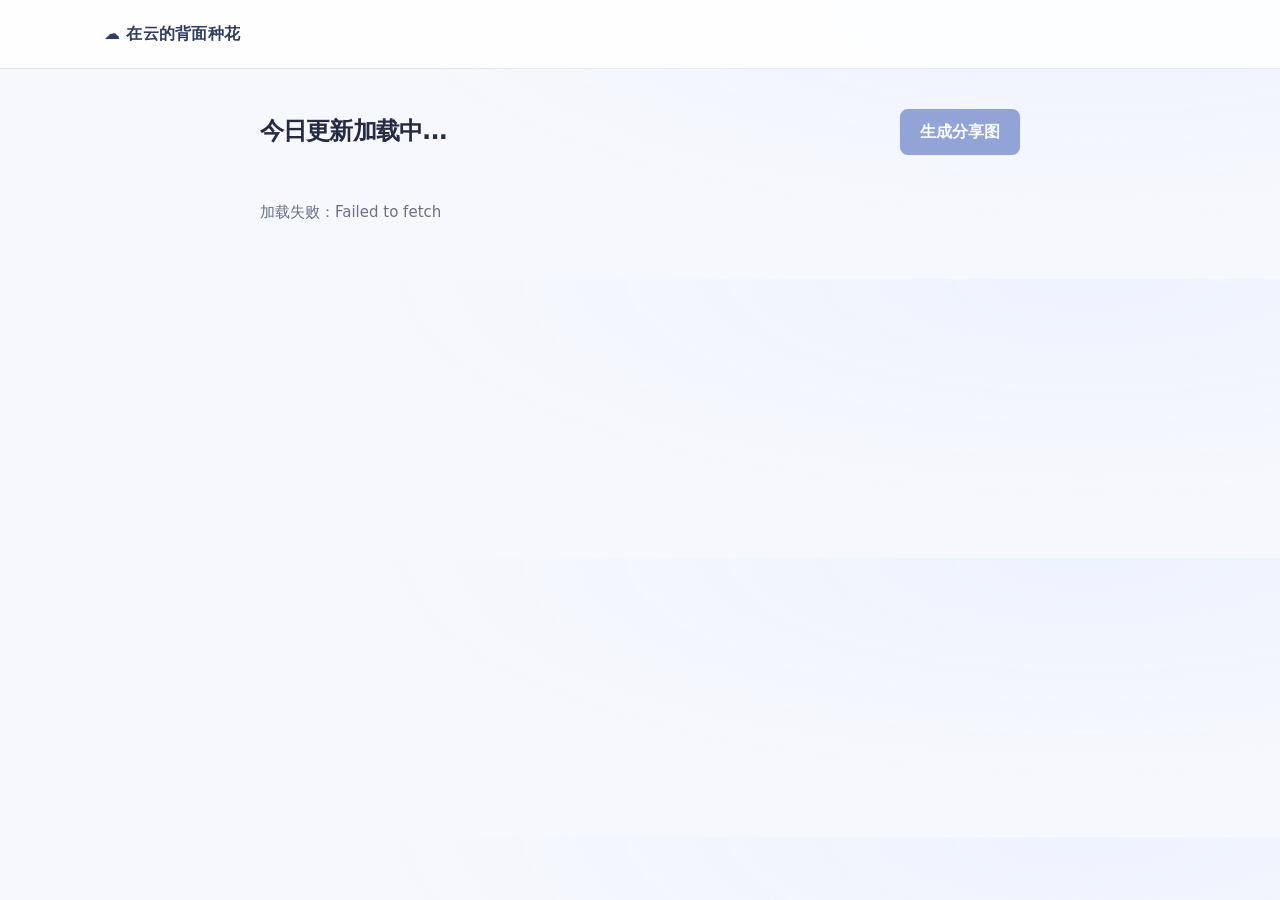
==== site/daily.html @ 18ab2f82 "Add daily share page" ====
<!doctype html>
<html lang="zh-CN">
<head>
  <meta charset="utf-8">
  <meta name="viewport" content="width=device-width,initial-scale=1">
  <title>今日更新分享 - 在云的背面种花</title>
  <link rel="icon" type="image/svg+xml" href="favicon.svg">
  <link rel="stylesheet" href="style.css?v=20261123layout">
  <style>
    .daily-container { max-width: 800px; margin: 40px auto; padding: 0 20px; }
    .daily-header { display: flex; justify-content: space-between; align-items: center; margin-bottom: 30px; }
    .daily-header h1 { font-size: 24px; margin: 0; }
    .generate-btn { background: var(--accent); color: #fff; border: none; padding: 10px 20px; border-radius: 8px; font-size: 16px; cursor: pointer; font-weight: 600; }
    .generate-btn:hover { filter: brightness(1.1); }
    .generate-btn:disabled { opacity: 0.6; cursor: not-allowed; }
    
    .daily-list { display: flex; flex-direction: column; gap: 20px; }
    .daily-item { background: var(--surface); border: 1px solid var(--line); border-radius: 12px; padding: 20px; }
    .daily-item-header { display: flex; justify-content: space-between; align-items: baseline; margin-bottom: 15px; }
    .daily-item-title { font-size: 20px; font-weight: 700; margin: 0; color: var(--text); }
    .daily-item-rating { font-size: 16px; color: #bd964a; font-weight: 600; }
    .daily-reviews { display: flex; flex-direction: column; gap: 12px; }
    .daily-review { background: var(--soft); padding: 12px 16px; border-radius: 8px; font-size: 15px; color: var(--text); line-height: 1.5; }
    .daily-review-meta { font-size: 13px; color: var(--muted); margin-bottom: 4px; display: flex; justify-content: space-between; }
    .empty-msg { color: var(--muted); font-size: 15px; }
  </style>
</head>
<body>
  <header>
    <div class="wrap nav">
      <a class="brand" href="./">☁️ <span>在云的背面种花</span></a>
    </div>
  </header>
  <main class="daily-container">
    <div class="daily-header">
      <h1 id="page-title">今日更新加载中...</h1>
      <button id="btn-generate" class="generate-btn" disabled>生成分享图</button>
    </div>
    <div id="content" class="daily-list">
      <p class="empty-msg">正在拉取最新数据，请稍候...</p>
    </div>
  </main>
  
  <script src="share-image.js"></script>
  <script>
    
    const content = document.getElementById('content');
    const titleEl = document.getElementById('page-title');
    const btnGenerate = document.getElementById('btn-generate');
    
    let dailyDramas = [];
    let reportDate = '';

    function normalize(value) {
      return (value || '').normalize('NFKC').toLowerCase().replace(/[\s\p{P}\p{S}]/gu, '');
    }
    
    function renderStars(rating) {
      const num = Number(rating) || 0;
      if (!num) return '暂无评分';
      const whole = Math.floor(num);
      const half = num % 1 !== 0;
      const empty = 5 - Math.ceil(num);
      return '★'.repeat(whole) + (half ? '☆' : '') + '☆'.repeat(empty) + ' ' + num.toFixed(1);
    }

    async function init() {
      try {
        const [dataRes, reviewsRes, optionsRes] = await Promise.all([
          fetch('data.json').then(r => r.json()),
          fetch('https://api.cloudofflower.ccwu.cc/reviews').then(r => r.json()),
          fetch('https://api.cloudofflower.ccwu.cc/options').then(r => r.json())
        ]);
        
        const items = dataRes.items || [];
        if (!items.length) throw new Error('没有剧集数据');
        
        // Find latest date
        let maxDate = '';
        for (const item of items) {
          if (item.date && item.date > maxDate) maxDate = item.date;
        }
        reportDate = maxDate;
        titleEl.textContent = `今日更新 (${reportDate})`;
        
        const todaysItems = items.filter(x => x.date === reportDate);
        
        // Map reviews
        const options = optionsRes.options || [];
        const reviews = reviewsRes.reviews || [];
        
        const nameIndex = new Map();
        for (const opt of options) {
          const normOpt = normalize(opt);
          if (!nameIndex.has(normOpt)) nameIndex.set(normOpt, []);
          nameIndex.get(normOpt).push(opt);
        }
        
        const reviewGroups = new Map();
        for (const r of reviews) {
          if (!r.drama) continue;
          if (!reviewGroups.has(r.drama)) reviewGroups.set(r.drama, []);
          reviewGroups.get(r.drama).push(r);
        }
        
        dailyDramas = todaysItems.map(item => {
          const normTitle = normalize(item.title);
          const matches = nameIndex.get(normTitle) || [];
          let itemReviews = [];
          if (matches.length === 1) {
            itemReviews = reviewGroups.get(matches[0]) || [];
          }
          
          const validRatings = itemReviews.filter(r => typeof r.rating === 'number' && r.rating > 0).map(r => r.rating);
          const avg = validRatings.length ? validRatings.reduce((a, b) => a + b, 0) / validRatings.length : 0;
          
          // Get top 3 reviews (with text), sort by rating desc, then time desc
          const textReviews = itemReviews.filter(r => r.content && r.content.trim()).sort((a, b) => {
            if ((b.rating || 0) !== (a.rating || 0)) return (b.rating || 0) - (a.rating || 0);
            return new Date(b.time || 0) - new Date(a.time || 0);
          }).slice(0, 3);
          
          return {
            title: item.title,
            avgRating: avg,
            ratingCount: validRatings.length,
            reviews: textReviews
          };
        });
        
        // Sort by avgRating desc
        dailyDramas.sort((a, b) => b.avgRating - a.avgRating || b.ratingCount - a.ratingCount || a.title.localeCompare(b.title));
        
        renderDOM();
        btnGenerate.disabled = false;
        
      } catch (err) {
        content.innerHTML = `<p class="empty-msg">加载失败：${err.message}</p>`;
      }
    }
    
    function renderDOM() {
      content.innerHTML = '';
      if (!dailyDramas.length) {
        content.innerHTML = '<p class="empty-msg">今日没有更新剧集。</p>';
        return;
      }
      
      for (const d of dailyDramas) {
        const wrap = document.createElement('div');
        wrap.className = 'daily-item';
        
        const header = document.createElement('div');
        header.className = 'daily-item-header';
        header.innerHTML = `<h2 class="daily-item-title">${d.title}</h2>
                            <div class="daily-item-rating">${renderStars(d.avgRating)}${d.ratingCount ? ` (${d.ratingCount}评)` : ''}</div>`;
        wrap.appendChild(header);
        
        const revList = document.createElement('div');
        revList.className = 'daily-reviews';
        if (d.reviews.length) {
          for (const r of d.reviews) {
            const rev = document.createElement('div');
            rev.className = 'daily-review';
            rev.innerHTML = `<div class="daily-review-meta"><span>${r.author || '匿名观众'}</span><span style="color:#bd964a">${renderStars(r.rating)}</span></div>
                             <div>${r.content}</div>`;
            revList.appendChild(rev);
          }
        } else {
          revList.innerHTML = '<div class="empty-msg" style="font-size:14px;">暂无短评</div>';
        }
        wrap.appendChild(revList);
        
        content.appendChild(wrap);
      }
    }
    
    // Canvas drawing
    function wrapText(c, text, width) {
      let out = [], line = '';
      const input = String(text || '').replace(/\r\n?/g, '\n');
      for (const ch of Array.from(input)) {
        if (ch === '\n') { out.push(line); line = ''; continue; }
        let next = line + ch;
        if (line && c.measureText(next).width > width) {
          out.push(line); line = ch;
        } else line = next;
      }
      if (line) out.push(line);
      return out;
    }
    
    function drawRoundRect(c, x, y, w, h, r, fill, stroke) {
      c.beginPath();
      c.moveTo(x + r, y);
      c.lineTo(x + w - r, y);
      c.quadraticCurveTo(x + w, y, x + w, y + r);
      c.lineTo(x + w, y + h - r);
      c.quadraticCurveTo(x + w, y + h, x + w - r, y + h);
      c.lineTo(x + r, y + h);
      c.quadraticCurveTo(x, y + h, x, y + h - r);
      c.lineTo(x, y + r);
      c.quadraticCurveTo(x, y, x + r, y);
      c.closePath();
      if (fill) { c.fillStyle = fill; c.fill(); }
      if (stroke) { c.strokeStyle = stroke; c.lineWidth = 2; c.stroke(); }
    }
    
    async function generateImage() {
      const canvas = document.createElement('canvas');
      canvas.width = 1080;
      let c = canvas.getContext('2d');
      
      // Calculate heights
      let currentY = 175;
      const sections = [];
      
      for (const d of dailyDramas) {
        c.font = '700 36px system-ui, sans-serif';
        const titleLines = wrapText(c, d.title, 560);
        let h = 40 + titleLines.length * 45;
        
        const revBlocks = [];
        if (d.reviews.length) {
          for (const r of d.reviews) {
            c.font = '28px system-ui, sans-serif';
            const contentLines = wrapText(c, r.content, 840);
            const revH = 50 + contentLines.length * 40 + 20;
            revBlocks.push({ r, lines: contentLines, h: revH });
            h += revH;
          }
        } else {
          h += 60; // empty message
        }
        
        h += 20; // bottom padding
        sections.push({ d, titleLines, revBlocks, y: currentY, h });
        currentY += h + 30;
      }
      
      const totalH = currentY + 100;
      canvas.height = totalH;
      c = canvas.getContext('2d');
      
      // Background gradient
      let grad = c.createLinearGradient(0, 0, 1080, totalH);
      grad.addColorStop(0, '#edf4ff');
      grad.addColorStop(1, '#f5efff');
      c.fillStyle = grad;
      c.fillRect(0, 0, 1080, totalH);
      
      // Main border
      drawRoundRect(c, 40, 40, 1000, totalH - 80, 32, '#ffffff', '#dbe4f7');
      drawRoundRect(c, 50, 50, 980, totalH - 100, 24, null, '#edf0fa');
      
      // Header band
      let hg = c.createLinearGradient(50, 50, 1030, 50);
      hg.addColorStop(0, '#8aa4e8'); hg.addColorStop(1, '#b79cf0');
      c.save(); drawRoundRect(c, 50, 50, 980, 90, 24, hg, null); c.restore();
      c.fillStyle = '#ffffff'; c.fillRect(50, 100, 980, 40); c.fillStyle = hg; c.fillRect(50,100,980,40);
      // Header
      c.fillStyle = '#ffffff';
      c.font = '700 24px system-ui, sans-serif';
      c.textAlign = 'left';
      c.fillText('☁ 在云的背面种花 · 当日更新分享', 90, 100);
      c.fillStyle = '#ffffff';
      c.textAlign = 'right';
      c.fillText(reportDate, 990, 100);
      
      // Draw sections
      for (const sec of sections) {
        // Draw card bg
        drawRoundRect(c, 90, sec.y, 900, sec.h, 20, '#f8faff', '#e3eafa');
        
        const idx = sections.indexOf(sec);
        c.fillStyle = ['#e0b24a','#a9b4c8','#c98b5a'][idx] || '#c9d3ee';
        c.beginPath(); c.arc(130, sec.y + 52, 18, 0, Math.PI*2); c.fill();
        c.fillStyle = '#fff'; c.font = '700 20px system-ui, sans-serif'; c.textAlign = 'center';
        c.fillText(String(idx+1), 130, sec.y + 59);
        c.textAlign = 'left';
        c.fillStyle = '#2d3856';
        c.font = '700 36px system-ui, sans-serif';
        sec.titleLines.forEach((line, i) => {
          c.fillText(line, 165, sec.y + 62 + i * 45);
        });
        
        c.textAlign = 'right';
        c.fillStyle = '#bd964a';
        c.font = '700 26px system-ui, sans-serif';
        const ratingText = `${renderStars(sec.d.avgRating)}${sec.d.ratingCount ? ` (${sec.d.ratingCount})` : ''}`;
        c.fillText(ratingText, 960, sec.y + 60);
        
        let ry = sec.y + 40 + sec.titleLines.length * 45 + 10;
        
        if (sec.revBlocks.length) {
          for (const rb of sec.revBlocks) {
             drawRoundRect(c, 110, ry, 860, rb.h - 10, 12, '#ffffff', null);
             
             c.textAlign = 'left';
             c.fillStyle = '#8798bf';
             c.font = '22px system-ui, sans-serif';
             c.fillText(rb.r.author || '匿名观众', 130, ry + 35);
             
             c.textAlign = 'right';
             c.fillStyle = '#bd964a';
             c.fillText(renderStars(rb.r.rating), 950, ry + 35);
             
             c.textAlign = 'left';
             c.fillStyle = '#40506c';
             c.font = '26px system-ui, sans-serif';
             rb.lines.forEach((line, i) => {
               c.fillText(line, 130, ry + 80 + i * 40);
             });
             ry += rb.h;
          }
        } else {
           c.textAlign = 'left';
           c.fillStyle = '#8798bf';
           c.font = '24px system-ui, sans-serif';
           c.fillText('暂无短评', 120, ry + 35);
        }
      }
      
      // Footer
      c.fillStyle = '#e8ecf7';
      c.fillRect(90, totalH - 120, 900, 2);
      c.fillStyle = '#8292b6';
      c.font = '24px system-ui, sans-serif';
      c.textAlign = 'center';
      c.fillText('🌸 '+location.origin.replace(/^https?:\/\//,'')+location.pathname.replace(/daily\.html$/,'').replace(/\/$/,''), 540, totalH - 75);
      
      return new Promise((resolve, reject) => {
        canvas.toBlob(b => b ? resolve(b) : reject(new Error('图片生成失败')), 'image/png');
      });
    }
    
    btnGenerate.addEventListener('click', () => {
      if (window.CloudShare && window.CloudShare.present) {
        window.CloudShare.present(generateImage, `今日更新 (${reportDate})`, 'daily-update.png');
      } else {
        alert('分享组件未就绪');
      }
    });

    init();

  </script>
</body>
</html>
---- site/style.css ----
:root{color-scheme:light dark;--bg:#faf9f7;--surface:#fff;--text:#2c2c2b;--muted:#686761;--line:#e6e5e3;--accent:#215d8e;--soft:#e5f2fc}*{box-sizing:border-box}body{margin:0;font:16px/1.6 system-ui,-apple-system,'Segoe UI','Noto Sans SC',sans-serif;color:var(--text);background:var(--bg)}a{color:inherit}button,input{font:inherit}.wrap{max-width:1120px;margin:auto;padding-left:24px;padding-right:24px}header{border-bottom:1px solid var(--line);background:var(--surface)}.nav{min-height:72px;display:flex;align-items:center;justify-content:space-between;gap:16px}.brand{font-weight:700;text-decoration:none}.navlink{font-size:14px;text-decoration:none;color:var(--accent);padding:10px 0}.hero{padding-top:64px;padding-bottom:56px}.eyebrow{font-size:13px;font-weight:700;letter-spacing:.14em;color:var(--accent);margin:0 0 10px}h1{font-size:clamp(32px,5vw,52px);letter-spacing:-.035em;line-height:1.15;margin:0}h1 span{font-size:.65em;margin-left:12px}.intro{color:var(--muted);font-size:18px;margin:16px 0 28px}.search{max-width:720px;background:var(--surface);border:1px solid #c8d5dc;border-radius:10px;padding:6px 6px 6px 16px;display:flex;align-items:center;gap:10px}.search>span{font-size:28px;line-height:1;color:var(--muted)}input{min-width:0;flex:1;border:0;background:transparent;color:var(--text);outline:none}button{cursor:pointer}.search button,#more{border:0;border-radius:7px;background:var(--accent);color:white;font-weight:650;padding:10px 20px;min-height:44px}.hint{color:var(--muted);font-size:14px;margin:10px 0 0}.listings{padding-bottom:64px}.sectionhead{display:flex;align-items:end;justify-content:space-between;gap:16px;border-bottom:1px solid var(--line);padding-bottom:18px;margin-bottom:24px}.sectionhead h2{font-size:25px;margin:0;line-height:1.25}.sectionhead .eyebrow{margin-bottom:6px}.sectionhead>p{font-size:14px;color:var(--muted);margin:0}.grid{display:grid;grid-template-columns:repeat(3,minmax(0,1fr));gap:20px}.card{background:var(--surface);border:1px solid var(--line);border-radius:10px;overflow:hidden;display:flex;flex-direction:column}.cover{height:230px;background:var(--soft);overflow:hidden}.cover img{width:100%;height:100%;object-fit:cover;object-position:center 30%;display:block}.cardbody{padding:20px;display:flex;flex-direction:column;flex:1}.date{color:var(--muted);font-size:14px;margin:0 0 8px}.card h3{font-size:18px;line-height:1.4;margin:0 0 12px;overflow-wrap:anywhere}.rating{font-size:14px;color:var(--muted);margin:0 0 12px}.summary{color:var(--muted);font-size:15px;line-height:1.65;white-space:pre-line;display:-webkit-box;-webkit-line-clamp:4;-webkit-box-orient:vertical;overflow:hidden;margin:0 0 16px}.card details{margin-top:auto}.card summary{cursor:pointer;color:var(--accent);font-size:14px}.card details p{white-space:pre-line;font-size:15px}.links{display:flex;gap:8px;flex-wrap:wrap;margin-top:16px}.links a{font-size:14px;text-decoration:none;color:var(--accent);background:var(--soft);padding:8px 11px;border-radius:6px;min-height:40px}.more{text-align:center;margin-top:32px}.message{padding:32px 0;color:var(--muted)}footer{border-top:1px solid var(--line);padding:32px 0 48px;color:var(--muted);font-size:14px}footer p{margin:8px 0}footer span{margin-left:6px}.sr-only{position:absolute;width:1px;height:1px;overflow:hidden;clip:rect(0,0,0,0)}:focus-visible{outline:3px solid #2783de;outline-offset:3px}@media(max-width:800px){.grid{grid-template-columns:repeat(2,minmax(0,1fr))}}@media(max-width:540px){.wrap{padding-left:18px;padding-right:18px}.hero{padding-top:44px;padding-bottom:40px}.grid{grid-template-columns:1fr}.cover{height:250px}.navlink{font-size:14px}.sectionhead{align-items:start}.sectionhead>p{text-align:right}}html[data-theme="dark"]{--bg:#191919;--surface:#202020;--text:#fff;--muted:#bcbab6;--line:#494949;--accent:#8dc3fc;--soft:#263a4a}:where(html[data-theme="dark"]) .search button,:where(html[data-theme="dark"]) #more{background:#286ea9;color:white}:where(html[data-theme="dark"]) .search{border-color:#62717b}

/* Cloudflower: quieter typography, a little color, and review details */
header{background:linear-gradient(110deg,var(--surface) 56%,var(--soft));}
.hero .eyebrow{letter-spacing:.16em}.hero h1{color:var(--text)}
.hero .search{box-shadow:0 4px 18px rgba(30,79,110,.06);border-color:#bfd2df}
.listings .sectionhead{border-color:#cbdce8}
main .card{border-color:#dce6ec;box-shadow:0 2px 12px rgba(27,73,101,.045)}
main .card:hover{border-color:#b8d1e1}
main .card .date{color:#597484;font-weight:600;letter-spacing:.02em}
main .card .rating-live{display:inline-flex;align-self:flex-start;background:#f5f0df;color:#765817;border-radius:6px;padding:4px 9px;font-weight:650;font-size:14px;margin-bottom:14px}
main .card .links a{font-weight:600;transition:background .15s ease}
main .card .links a:hover{background:#cfe6f8}
.card-reviews{border-top:1px solid var(--line);margin-top:20px;padding-top:15px}
.review-head{display:flex;align-items:center;justify-content:space-between;gap:12px;margin-bottom:8px;font-size:14px}
.review-head strong{font-size:15px}.review-link{color:var(--accent);text-decoration:none;white-space:nowrap;min-height:44px;display:inline-flex;align-items:center}.review-link:hover{text-decoration:underline}
.review-snippet{background:#f6f9fb;border:1px solid #e6eff4;border-radius:8px;padding:11px 13px;margin-top:8px}
.review-meta{display:flex;align-items:center;gap:7px 11px;flex-wrap:wrap;color:#687781;font-size:13px}.review-author{font-weight:600}.review-stars{color:#95650f;letter-spacing:.03em}.review-time{margin-left:auto}.review-text{font-size:14px;line-height:1.55;margin:5px 0 0;white-space:pre-wrap;overflow-wrap:anywhere;color:var(--text)}
.review-empty{font-size:14px;color:var(--muted);margin:4px 0 0}
@media(max-width:540px){.review-time{margin-left:0}.review-snippet{padding:10px 12px}.review-head{align-items:center}}
:where(html[data-theme="dark"]) main .card{border-color:#43525b;box-shadow:none}:where(html[data-theme="dark"]) main .card:hover{border-color:#68869b}:where(html[data-theme="dark"]) main .card .date{color:#a5c1d1}:where(html[data-theme="dark"]) main .card .rating-live{background:#493f25;color:#f1d78a}:where(html[data-theme="dark"]) main .card .links a:hover{background:#36566b}:where(html[data-theme="dark"]) .review-snippet{background:#263038;border-color:#354852}:where(html[data-theme="dark"]) .review-meta{color:#bfccd4}:where(html[data-theme="dark"]) .review-stars{color:#f0c670}
@media(prefers-reduced-motion:reduce){main .card .links a{transition:none}}

/* Cloudflower · a quiet, sky-inspired illustrated theme */
:root{--bg:#f7f8fd;--surface:#fff;--text:#252c42;--muted:#68718a;--line:#e2e8f2;--accent:#526fbe;--soft:#eff4ff}
body{background:radial-gradient(ellipse 75% 300px at 85% 0%,#edf3ff 0%,transparent 75%),var(--bg);color:var(--text)}
body header{background:rgba(255,255,255,.9);border-bottom:1px solid #e7eaf5}
body .nav{min-height:68px}
body .brand{letter-spacing:.02em;color:#303c60}
body .navlink{font-weight:650;color:#536db2;border:1px solid #e1e8f8;background:#f6f8ff;padding:8px 14px;border-radius:999px}
body .navlink:hover{background:#edf2ff}
body .hero{position:relative;isolation:isolate;overflow:hidden;margin-top:32px;margin-bottom:54px;padding:48px 46px 44px;border:1px solid #e5e9f8;border-radius:24px;background:linear-gradient(118deg,#fff 8%,#f8fbff 50%,#f0eeff 100%);box-shadow:0 12px 35px rgba(93,112,168,.07)}
body .hero::before{content:'';position:absolute;z-index:-1;right:-36px;bottom:-34px;width:390px;height:260px;opacity:.75;background:radial-gradient(ellipse 84px 54px at 27% 62%,#fff 99%,transparent 100%),radial-gradient(ellipse 106px 70px at 51% 53%,#fff 99%,transparent 100%),radial-gradient(ellipse 92px 58px at 73% 63%,#fff 99%,transparent 100%),radial-gradient(circle 76px at 70% 35%,#e1e5ff 99%,transparent 100%)}
body .hero::after{content:'✦   ·   ✧';position:absolute;z-index:-1;right:13%;top:52px;color:#b9b7e4;font-size:24px;letter-spacing:12px}
body .hero .eyebrow,body .review-page>.eyebrow{display:inline-flex;align-items:center;gap:7px;background:#eef2ff;border:1px solid #e0e7fb;border-radius:999px;padding:5px 11px;color:#6178b4;font-size:11px;letter-spacing:.12em;margin-bottom:16px}
body .hero .eyebrow::before,body .review-page>.eyebrow::before{content:'✦';font-size:11px;color:#9aa9db}
body .hero h1{color:#2c3654;letter-spacing:-.035em}
body .intro{color:#68758f;margin:15px 0 24px}
body .hero .search{max-width:650px;border-color:#dde5f5;border-radius:13px;box-shadow:0 8px 25px rgba(98,117,170,.09)}
body .search>span{color:#899bc9;font-size:26px}
body .search button,body #more,body .submit{background:linear-gradient(135deg,#7795df,#637ac6);color:#fff;border:0;border-radius:9px;box-shadow:0 3px 8px rgba(96,120,191,.17)}
body .search button:hover,body #more:hover,body .submit:hover{background:linear-gradient(135deg,#6789d6,#566dbd)}
body .hint{color:#7d89a1;font-size:13px}
body .sectionhead{border-bottom:1px solid #e3e8f3;margin-bottom:22px}
body .sectionhead h2,body .review-page h1{color:#2d3856}
body .sectionhead .eyebrow{color:#8a9bc3;font-size:11px;letter-spacing:.15em}
body .sectionhead .eyebrow::before{content:'✦ ';color:#b5a5dc}
body .sectionhead>p{color:#8b95ad}
body .date-controls{gap:10px 12px;margin-bottom:22px}
body .date-controls label{font-size:14px;color:#4d5d7d}
body .date-controls select{border-color:#e0e6f2;border-radius:10px;background:#fff;color:#455476;min-height:42px}
body .date-controls span{font-size:13px;color:#8790a5}
body .grid{gap:18px}
body main .card{border:1px solid #e5eaf4;border-radius:18px;padding:20px;gap:24px;background:#fff;box-shadow:0 5px 20px rgba(75,94,145,.055);transition:border-color .2s,box-shadow .2s}
body main .card:hover{border-color:#cbd8f2;box-shadow:0 10px 26px rgba(75,94,145,.09)}
body .card .cover{height:270px;flex:0 0 190px;width:190px;border-radius:11px;background:#f0f3fc}
body .card .cover img{object-fit:contain}
body .card h3{font-size:19px;color:#2d3854;line-height:1.45;margin-bottom:9px}
body main .card .date{color:#92a0bc;font-size:12px;letter-spacing:.04em}
body main .card .rating-live{background:#fff7e7;color:#8b681e;border:1px solid #f7e9c9;border-radius:999px;padding:3px 10px;margin-bottom:12px;font-size:13px}
body .summary{font-size:15px;line-height:1.6;color:#69738b;margin-bottom:15px}
body main .card .links a{background:#f0f4ff;color:#526db0;border:1px solid #e6edfc;border-radius:9px;min-height:40px;padding:8px 12px}
body main .card .links a:hover{background:#e6edff}
body .card-reviews{margin-top:17px;padding-top:14px;border-color:#edf0f7}
body .review-head strong{font-size:14px;color:#586787}
body .review-link{font-size:13px;color:#687fc2}
body .review-snippet{background:#f8f9fe;border-color:#f0f1f8;border-radius:10px}
body .review-author,body .review-meta{color:#7c88a0}
body .review-text{color:#58647c}
body .review-page{padding-top:42px}
body .review-page .back{display:table;color:#6c82bc}
body .review-page .lead{color:#758098}
body .review-page .panel,body .review-page .review-card{background:#fff;border:1px solid #e5eaf4;border-radius:17px;box-shadow:0 5px 20px rgba(75,94,145,.055)}
body .review-page .panel h2,body .review-page .section-title h2{color:#34415e}
body .review-page .panel h2::after,body .review-page .section-title h2::after{content:' ✧';color:#b4a8db;font-weight:400}
body .review-page .control{background:#f9faff;border-color:#e1e7f2;border-radius:10px}
body .review-page .combo-menu{border-color:#e2e8f4;box-shadow:0 12px 28px rgba(65,82,132,.14)}
body .review-page .combo-option:hover,body .review-page .combo-option.active{background:#eff3ff}
body footer{border-color:#e5eaf3;background:rgba(255,255,255,.5);color:#8792aa}
@media(max-width:540px){
  body .nav{min-height:64px}body .navlink{padding:7px 11px}
  body .hero{margin:20px 18px 36px;padding:32px 22px 30px;border-radius:19px}
  body .hero::before{right:-125px;bottom:-60px;opacity:.58;transform:scale(.75)}
  body .hero::after{right:12px;top:20px;font-size:17px;letter-spacing:5px}
  body .hero h1{font-size:31px}body .intro{font-size:16px}
  body .sectionhead{margin-bottom:18px}body .grid{gap:14px}
  body .date-controls{display:grid;grid-template-columns:max-content minmax(0,1fr);gap:8px 12px}body .date-controls select{width:100%}body .date-controls span{grid-column:1 / -1}
  body main .card{padding:15px;gap:15px;border-radius:15px}
  body .card .cover{width:100%;height:240px;flex:0 0 240px}
  body .card h3{font-size:17px}body .summary{font-size:14px;line-height:1.55}
  body .review-page{padding-top:24px}body .review-page .panel,body .review-page .review-card{border-radius:15px}
}
html[data-theme="dark"]{--bg:#191d2b;--surface:#252b3b;--text:#edf1fa;--muted:#b0b8ca;--line:#3b4356;--accent:#b2c4ff;--soft:#333c54}:where(html[data-theme="dark"]) body{background:radial-gradient(ellipse 75% 300px at 85% 0%,#2b3350 0%,transparent 75%),var(--bg)}:where(html[data-theme="dark"]) body header{background:#242a3b;border-color:#394056}:where(html[data-theme="dark"]) body .brand,:where(html[data-theme="dark"]) body .sectionhead h2,:where(html[data-theme="dark"]) body .review-page h1,:where(html[data-theme="dark"]) body .review-page .panel h2,:where(html[data-theme="dark"]) body .review-page .section-title h2,:where(html[data-theme="dark"]) body .card h3{color:#edf1fa}:where(html[data-theme="dark"]) body .navlink{background:#303951;border-color:#414e6b;color:#c5d3ff}:where(html[data-theme="dark"]) body .navlink:hover{background:#394765}:where(html[data-theme="dark"]) body .hero{background:linear-gradient(118deg,#292f43,#30334c);border-color:#424a65;box-shadow:none}:where(html[data-theme="dark"]) body .hero::before{opacity:.1}:where(html[data-theme="dark"]) body .hero h1{color:#f2f4ff}:where(html[data-theme="dark"]) body .hero .eyebrow,:where(html[data-theme="dark"]) body .review-page>.eyebrow{background:#38415a;border-color:#4a5674;color:#c4d0f6}:where(html[data-theme="dark"]) body .hero .search,:where(html[data-theme="dark"]) body .date-controls select{background:#252b3b;border-color:#4c5770;color:#edf1fa}:where(html[data-theme="dark"]) body .intro,:where(html[data-theme="dark"]) body .hint,:where(html[data-theme="dark"]) body .summary,:where(html[data-theme="dark"]) body .review-page .lead{color:#b5bfd2}:where(html[data-theme="dark"]) body .sectionhead,:where(html[data-theme="dark"]) body footer{border-color:#414a5e}:where(html[data-theme="dark"]) body .date-controls label{color:#d0daed}:where(html[data-theme="dark"]) body main .card,:where(html[data-theme="dark"]) body .review-page .panel,:where(html[data-theme="dark"]) body .review-page .review-card{background:#252b3b;border-color:#3b455b;box-shadow:none}:where(html[data-theme="dark"]) body main .card:hover{border-color:#657493}:where(html[data-theme="dark"]) body .card .cover{background:#30384e}:where(html[data-theme="dark"]) body main .card .rating-live{background:#4b402a;color:#f0d28e;border-color:#665737}:where(html[data-theme="dark"]) body main .card .links a{background:#34415d;border-color:#425171;color:#c3d3ff}:where(html[data-theme="dark"]) body main .card .links a:hover{background:#40516f}:where(html[data-theme="dark"]) body .review-snippet{background:#30384a;border-color:#3d475c}:where(html[data-theme="dark"]) body .review-text,:where(html[data-theme="dark"]) body .review-head strong{color:#d3dbea}:where(html[data-theme="dark"]) body .review-page .control{background:#202637;border-color:#46516a}:where(html[data-theme="dark"]) body footer{background:#202535}

@media(prefers-reduced-motion:reduce){body main .card,body main .card .links a{transition:none}}

/* 点击剧名查看本剧评价 */
.drama-title-link{color:inherit;text-decoration:none}.drama-title-link:hover{text-decoration:underline;text-decoration-color:#a4b5df;text-underline-offset:4px}


/* Cloudflower poster library */
body #grid.grid{display:grid;grid-template-columns:repeat(4,minmax(0,1fr));align-items:start;gap:20px}
body #grid .card{display:flex;flex-direction:column;gap:0;padding:10px;border-radius:17px;min-width:0}
body #grid .poster-link{display:block;width:100%;border-radius:10px;text-decoration:none}
body #grid .card .cover{display:flex;align-items:center;justify-content:center;flex:none;width:100%;height:auto;min-width:0;aspect-ratio:2/3;border-radius:10px;overflow:hidden;background:#eff2fb}
body #grid .cover img{width:100%;height:100%;min-height:0;object-fit:contain;object-position:center}
body #grid .poster-empty{color:#94a3c4;font-size:13px}
body #grid .cardbody{padding:13px 4px 4px;width:100%;min-width:0}
body #grid .card .date{margin:0 0 5px;font-size:11px}
body #grid .card h3{font-size:15px;line-height:1.45;margin:0 0 8px;overflow-wrap:anywhere}
body #grid .card .rating-live{font-size:12px;margin:0 0 3px;padding:2px 8px}
body #grid .card-reviews{margin-top:11px;padding-top:9px}
body #grid .review-head{align-items:center;margin-bottom:4px;gap:5px}
body #grid .review-head strong{font-size:12px}
body #grid .review-link{font-size:11px;min-height:32px}
body #grid .review-snippet{padding:8px;margin-top:6px}
body #grid .review-meta{gap:3px 7px;font-size:11px}
body #grid .review-time{margin-left:0}
body #grid .review-text{font-size:12px;line-height:1.45;display:-webkit-box;-webkit-box-orient:vertical;-webkit-line-clamp:2;overflow:hidden;white-space:pre-wrap;overflow-wrap:anywhere}
body #grid .review-empty{font-size:12px;line-height:1.5;margin:10px 0 0}
.back-to-top{position:fixed;right:22px;bottom:22px;z-index:10;width:44px;height:44px;border:1px solid #dce5f6;border-radius:50%;background:#fff;color:#637ec4;font-size:23px;line-height:1;box-shadow:0 5px 18px rgba(75,94,145,.15)}
.back-to-top[hidden]{display:none}.back-to-top:hover{background:#eff3ff}
@media(max-width:900px){body #grid.grid{grid-template-columns:repeat(3,minmax(0,1fr));gap:15px}}
@media(max-width:600px){body #grid.grid{grid-template-columns:repeat(2,minmax(0,1fr));gap:12px}body #grid .card{padding:8px;border-radius:14px}body #grid .cardbody{padding:10px 3px 3px}body #grid .card h3{font-size:14px;line-height:1.42}body #grid .review-head{align-items:flex-start;flex-direction:column;gap:0}body #grid .review-link{min-height:28px}body #grid .card .rating-live{font-size:11px}.back-to-top{right:14px;bottom:16px}}
:where(html[data-theme="dark"]) body #grid .card .cover{background:#30384e}:where(html[data-theme="dark"]) .back-to-top{background:#293247;color:#c4d3ff;border-color:#465470}:where(html[data-theme="dark"]) .back-to-top:hover{background:#36425c}

/* Loading and accessibility refinements */
.inline-retry{min-height:38px;padding:7px 12px;border:1px solid var(--line);border-radius:9px;background:var(--surface);color:var(--accent);font:inherit;font-size:13px;cursor:pointer}
.inline-retry[hidden]{display:none}.inline-retry:disabled{opacity:.55;cursor:wait}.inline-retry:hover:not(:disabled){background:var(--soft)}
.poster-link:focus-visible,.drama-title-link:focus-visible,.inline-retry:focus-visible,.back-to-top:focus-visible{outline:3px solid #7896e4;outline-offset:3px}
@media(max-width:600px){body .date-controls .inline-retry{grid-column:1 / -1;justify-self:start}body #grid .card h3{word-break:normal;overflow-wrap:anywhere}body #grid .review-meta{line-height:1.5}}

/* Likes */
.like-button{display:inline-flex;align-items:center;gap:5px;min-height:36px;margin:6px 0 9px;padding:5px 10px;border:1px solid #e0e6f7;border-radius:10px;background:#f6f7ff;color:#6277b3;font:inherit;font-weight:600;font-size:13px;line-height:1.2;cursor:pointer}
.like-button:hover:not(:disabled){background:#edf1ff;border-color:#bdcbea}.like-button:focus-visible{outline:3px solid #7896e4;outline-offset:2px}.like-button[aria-pressed=true]{color:#be6f91;background:#fff4f8;border-color:#f3dce8}.like-button:disabled{cursor:default;opacity:.85}
.review-snippet .like-button{min-height:30px;padding:4px 8px;margin:5px 0 0;font-size:11px}.review-card .like-button{margin:10px 0 0}
:where(html[data-theme="dark"]) .like-button{background:#303951;border-color:#465470;color:#c3d3ff}:where(html[data-theme="dark"]) .like-button[aria-pressed=true]{background:#54384a;border-color:#745263;color:#f2b7cf}

.like-privacy{max-width:1070px;margin:0 auto;padding:0 18px 16px;color:var(--muted);font-size:12px;line-height:1.6}

/* Compact controls and explicit theme selection */
:root{color-scheme:light}html[data-theme="dark"]{color-scheme:dark}
.nav-actions{display:flex;align-items:center;gap:8px;flex-shrink:0}.theme-toggle{border:1px solid var(--line);border-radius:999px;background:var(--surface);color:var(--accent);font-size:13px;font-weight:600;padding:7px 10px;min-height:36px;white-space:nowrap}.theme-toggle:hover{background:var(--soft)}
.like-button{align-self:flex-start;min-height:30px;padding:4px 7px;gap:3px;margin:3px 0 6px;border-radius:8px;font-size:12px;position:relative}.like-button::after{content:"";position:absolute;inset:-5px}.review-snippet .like-button{min-height:27px;padding:3px 6px;margin:4px 0 0;font-size:11px}.review-card .like-button{margin:8px 0 0}
@media(max-width:400px){body .nav{gap:5px}.nav-actions{gap:5px}.theme-toggle{font-size:12px;padding:6px 8px;min-height:34px}body .navlink{font-size:12px;padding:7px 8px}body .brand{font-size:14px}}
@media(max-width:360px){body .brand{font-size:12px;white-space:nowrap}.nav-actions{gap:3px}.theme-toggle{padding:6px}.hero .search input{font-size:13px}.hero .search button{padding-left:12px;padding-right:12px}}

/* Equal-height cards and a restrained bilingual hierarchy. */
body #grid.grid{align-items:stretch}
body #grid .card{height:100%}
body #grid .card h3{margin:0 0 8px}
body #grid .drama-title-link{display:block;text-decoration:none}
body #grid .title-main,body #grid .title-en{display:-webkit-box;-webkit-box-orient:vertical;-webkit-line-clamp:2;overflow:hidden;overflow-wrap:anywhere}
body #grid .title-main{font-size:18px;line-height:1.4;height:2.8em;font-weight:750;color:var(--text)}
body #grid .title-en{font-family:system-ui,-apple-system,'Segoe UI',sans-serif;font-style:italic;font-weight:400;font-size:12px;line-height:1.35;height:2.7em;margin-top:3px;color:#7483a5}
body #grid .card-summary{font-size:13px;line-height:1.5;height:3em;margin:0 0 8px;color:var(--muted);display:-webkit-box;-webkit-box-orient:vertical;-webkit-line-clamp:2;overflow:hidden;overflow-wrap:anywhere}
body #grid .card-stats{display:flex;align-items:center;flex-wrap:wrap;gap:4px 7px;min-height:34px}
body #grid .card-stats .like-button,body #grid .card-stats .rating-live{margin:0}
.catalog-status{display:block;color:var(--muted);font-size:14px;margin:8px 0}
@media(max-width:600px){body #grid .title-main{font-size:17px}body #grid .title-en{font-size:11px}body #grid .card-summary{font-size:12px}}
:where(html[data-theme="dark"]) body #grid .title-en{color:#afbddb}

/* Selectable catalog layouts; portrait art is rounded without cropping. */
.view-controls{display:flex;align-items:center;justify-content:flex-end;gap:10px;margin:-10px 0 16px;color:var(--muted);font-size:13px}
.view-switch{display:inline-flex;padding:3px;border:1px solid var(--line);border-radius:11px;background:var(--surface);gap:2px}
.view-switch button{border:0;border-radius:8px;background:transparent;color:var(--muted);font:600 13px system-ui,sans-serif;padding:6px 10px;min-height:34px;cursor:pointer}
.view-switch button[aria-pressed="true"]{background:var(--soft);color:var(--accent)}
.view-switch button:focus-visible{outline:3px solid #7896e4;outline-offset:2px}
body #grid .card .cover.portrait{display:block;background:transparent;height:auto;aspect-ratio:auto;overflow:visible}
body #grid .cover.portrait img{display:block;width:100%;height:auto;max-width:100%;max-height:none;min-height:0;border-radius:11px}
body #grid .card-links{display:none}
body #grid.grid[data-view="list"]{grid-template-columns:minmax(0,1fr);gap:16px}
body #grid[data-view="list"] .card{flex-direction:row;gap:22px;padding:18px;align-items:flex-start}
body #grid[data-view="list"] .poster-link{flex:0 0 200px;width:200px}
body #grid[data-view="list"] .card .cover{width:100%;height:300px;aspect-ratio:auto}
body #grid[data-view="list"] .card .cover.portrait{height:auto;aspect-ratio:auto}
body #grid[data-view="list"] .cardbody{padding:0;flex:1}
body #grid[data-view="list"] .title-main,body #grid[data-view="list"] .title-en{height:auto;display:block;overflow:visible}
body #grid[data-view="list"] .title-main{font-size:20px}
body #grid[data-view="list"] .title-en{font-size:13px;margin-top:5px}
body #grid[data-view="list"] .card-summary{font-size:14px;height:auto;-webkit-line-clamp:3;line-height:1.55;margin:9px 0}
body #grid[data-view="list"] .card-links{display:flex;flex-wrap:wrap;gap:7px;margin:10px 0 0}
body #grid[data-view="list"] .card-links a{color:var(--accent);background:var(--soft);padding:7px 10px;border-radius:8px;font-size:13px;font-weight:600;text-decoration:none;min-height:36px}
body #grid[data-view="list"] .review-head{flex-direction:row;align-items:center}
@media(max-width:600px){
 .view-controls{justify-content:space-between;margin:0 0 16px}
 body #grid[data-view="list"] .card{flex-direction:column;gap:0;padding:15px}
 body #grid[data-view="list"] .poster-link{width:100%;flex:none}
 body #grid[data-view="list"] .card .cover{height:320px;max-width:280px;margin:auto}
 body #grid[data-view="list"] .card .cover.portrait{height:auto;max-width:none}
 body #grid[data-view="list"] .cardbody{padding:14px 2px 2px}
 body #grid[data-view="list"] .title-main{font-size:19px}
 body #grid[data-view="list"] .card-summary{font-size:14px}
}
:where(html[data-theme="dark"]) body #grid .card .cover.portrait{background:transparent}

/* Keep the English subtitle directly beneath the Chinese title. */
body #grid .title-main,body #grid .title-en{height:auto}
body #grid .title-en{margin-top:2px}
body #grid .card h3{min-height:86px}
body #grid[data-view="list"] .card h3{min-height:0}
body #grid[data-view="list"] .title-en{margin-top:2px}
@media(max-width:600px){body #grid .card h3{min-height:81px}body #grid[data-view="list"] .card h3{min-height:0}}

/* Refined catalog filters and smaller mobile posters. */
body .date-controls label{display:inline-flex;align-items:center;gap:7px;white-space:nowrap}
body .date-controls .filter-icon{width:18px;height:18px;flex:none;color:var(--accent)}
body .date-controls select{appearance:none;-webkit-appearance:none;min-height:44px;padding:9px 38px 9px 13px;font-size:14px;font-weight:600;line-height:1.4;border:1px solid #cbd6ec;border-radius:10px;background-color:var(--surface);background-image:url("data:image/svg+xml,%3Csvg xmlns='http://www.w3.org/2000/svg' width='18' height='18' viewBox='0 0 24 24' fill='none' stroke='%237082b7' stroke-width='2' stroke-linecap='round' stroke-linejoin='round'%3E%3Cpath d='m6 9 6 6 6-6'/%3E%3C/svg%3E");background-repeat:no-repeat;background-position:right 12px center;cursor:pointer}
body .date-controls select:hover{border-color:#9daed5}
body .date-controls select:focus-visible{outline:3px solid #7896e4;outline-offset:2px}
@media(max-width:600px){
 body #grid[data-view="list"] .card{width:min(300px,100%);height:auto;justify-self:center}
 body #grid[data-view="list"] .poster-link{width:min(190px,100%);align-self:center}
 body #grid[data-view="list"] .card .cover{width:100%;height:260px;max-width:190px}
 body #grid[data-view="list"] .card .cover.portrait{width:100%;height:auto;max-width:190px}
 body #grid[data-view="list"] .cover.portrait img{width:auto;max-width:100%;max-height:285px;margin:auto;object-fit:contain}
}

/* Full-width, compact mobile list cards. */
@media(max-width:600px){
 body #grid[data-view="list"] .card{display:grid;grid-template-columns:minmax(0,54%) minmax(0,1fr);column-gap:12px;row-gap:7px;width:100%;height:auto;align-content:start;align-items:start;justify-self:stretch}
 body #grid[data-view="list"] .poster-link{grid-column:1;grid-row:1 / 6;width:100%;align-self:start}
 body #grid[data-view="list"] .card .cover,body #grid[data-view="list"] .card .cover.portrait{width:100%;max-width:190px;margin:0}
 body #grid[data-view="list"] .cover.portrait img{width:auto;max-width:100%;max-height:285px;margin:0 auto}
 body #grid[data-view="list"] .cardbody{display:contents}
 body #grid[data-view="list"] .cardbody > .date{grid-column:2;grid-row:1;margin:0}
 body #grid[data-view="list"] .cardbody > h3{grid-column:2;grid-row:2;min-width:0;margin:0}
 body #grid[data-view="list"] .cardbody > .card-summary{grid-column:2;grid-row:3;min-width:0;margin:0}
 body #grid[data-view="list"] .cardbody > .card-stats{grid-column:2;grid-row:4;min-width:0;min-height:0}
 body #grid[data-view="list"] .cardbody > .card-links{grid-column:2;grid-row:5;margin:0}
 body #grid[data-view="list"] .cardbody > .card-reviews,body #grid[data-view="list"] .cardbody > .review-empty{grid-column:1 / -1;grid-row:6;margin-top:4px}
 body #grid[data-view="list"] .card-reviews{padding-top:10px}
 body #grid[data-view="list"] .title-main{font-size:17px}
 body #grid[data-view="list"] .card-summary{font-size:13px;line-height:1.5}
}
/* Consistent uncropped poster frames across catalogue views. */
body #grid .card .cover,body #grid .card .cover.portrait,body #grid[data-view="list"] .card .cover,body #grid[data-view="list"] .card .cover.portrait{display:flex;align-items:center;justify-content:center;width:100%;height:auto;aspect-ratio:2/3;overflow:hidden;background:var(--soft)}
body #grid .cover img,body #grid .cover.portrait img,body #grid[data-view="list"] .cover.portrait img{display:block;width:100%;height:100%;max-width:100%;max-height:100%;margin:0;object-fit:contain;object-position:center;border-radius:0}
/* Align each row of cards by content, without hiding long tag lists. */
@supports (grid-template-rows:subgrid){
 body #grid.grid[data-view="grid"]{row-gap:0}
 body #grid[data-view="grid"] .card{display:grid;grid-template-columns:minmax(0,1fr);grid-template-rows:subgrid;grid-row:span 7;row-gap:0;height:auto;margin-bottom:20px}
 body #grid[data-view="grid"] .cardbody{display:contents}
 body #grid[data-view="grid"] .poster-link{grid-row:1;align-self:start}
 body #grid[data-view="grid"] .cardbody>.date{grid-row:2;margin:13px 4px 5px}
 body #grid[data-view="grid"] .cardbody>h3{grid-row:3;min-height:0;margin:0 4px 10px;align-self:start}
 body #grid[data-view="grid"] .cardbody>.card-tags{grid-row:4;align-self:start;margin:0 4px 10px}
 body #grid[data-view="grid"] .cardbody>.card-summary{grid-row:5;margin:0 4px 8px}
 body #grid[data-view="grid"] .cardbody>.card-stats{grid-row:6;margin:0 4px}
 body #grid[data-view="grid"] .cardbody>.card-reviews,body #grid[data-view="grid"] .cardbody>.review-empty{grid-row:7;margin-left:4px;margin-right:4px;align-self:start}
 @media(max-width:900px){body #grid[data-view="grid"] .card{margin-bottom:15px}}
 @media(max-width:600px){body #grid[data-view="grid"] .card{margin-bottom:12px}body #grid[data-view="grid"] .cardbody>.date{margin-top:10px}}
}
/* Keep tags between title and summary in compact mobile list cards. */
@media(max-width:600px){
 body #grid[data-view="list"] .poster-link{grid-row:1 / 7}
 body #grid[data-view="list"] .cardbody>.card-tags{grid-column:2;grid-row:3;margin:0;min-width:0}
 body #grid[data-view="list"] .cardbody>.card-summary{grid-row:4}
 body #grid[data-view="list"] .cardbody>.card-stats{grid-row:5}
 body #grid[data-view="list"] .cardbody>.card-links{grid-row:6}
 body #grid[data-view="list"] .cardbody>.card-reviews,body #grid[data-view="list"] .cardbody>.review-empty{grid-row:7}
}
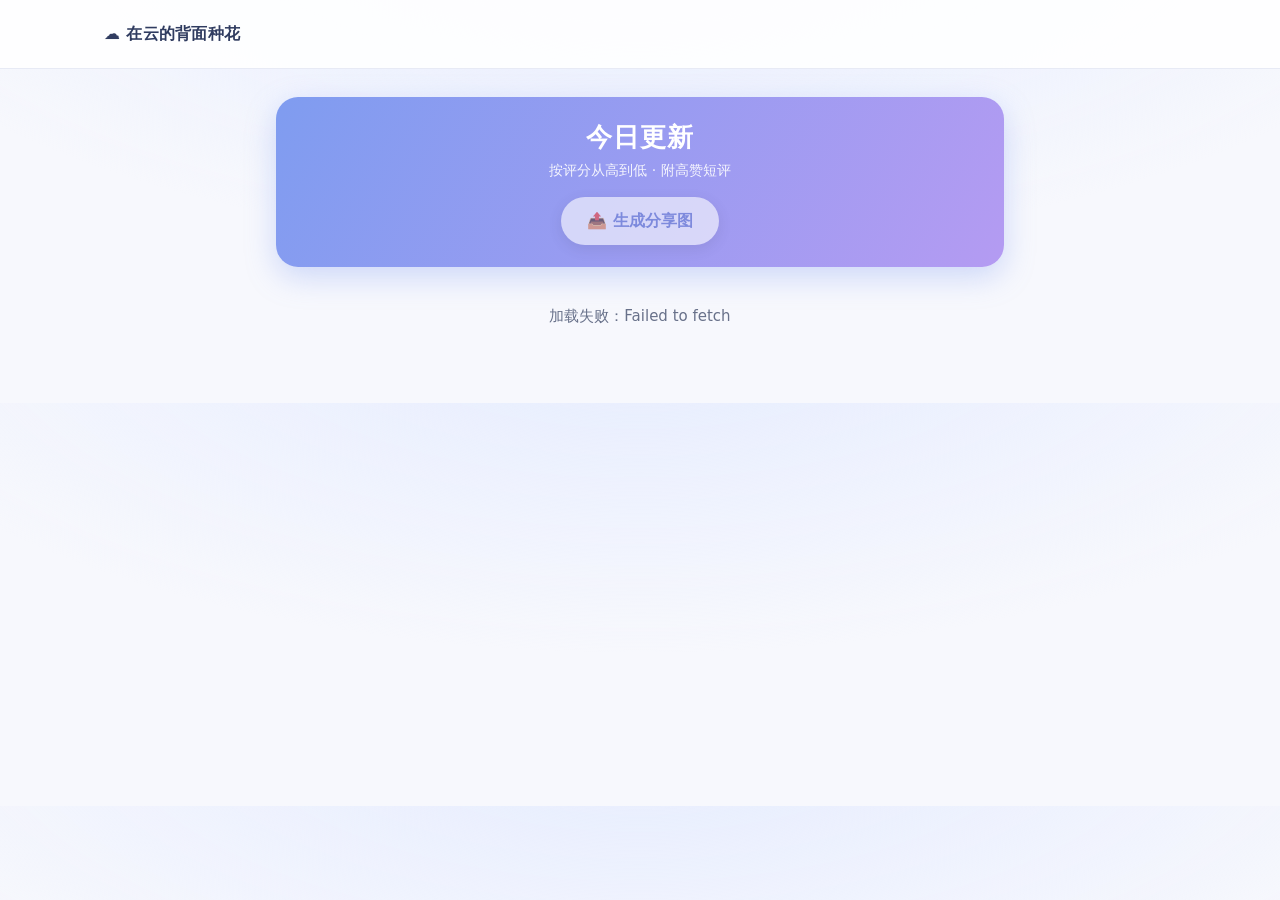
==== commit d1feb074: "Polish daily page + cache: daily.html" ====
--- a/site/daily.html
+++ b/site/daily.html
@@ -7,22 +7,26 @@
   <link rel="icon" type="image/svg+xml" href="favicon.svg">
   <link rel="stylesheet" href="style.css?v=20261123layout">
   <style>
-    .daily-container { max-width: 800px; margin: 40px auto; padding: 0 20px; }
-    .daily-header { display: flex; justify-content: space-between; align-items: center; margin-bottom: 30px; }
-    .daily-header h1 { font-size: 24px; margin: 0; }
-    .generate-btn { background: var(--accent); color: #fff; border: none; padding: 10px 20px; border-radius: 8px; font-size: 16px; cursor: pointer; font-weight: 600; }
-    .generate-btn:hover { filter: brightness(1.1); }
-    .generate-btn:disabled { opacity: 0.6; cursor: not-allowed; }
-    
-    .daily-list { display: flex; flex-direction: column; gap: 20px; }
-    .daily-item { background: var(--surface); border: 1px solid var(--line); border-radius: 12px; padding: 20px; }
-    .daily-item-header { display: flex; justify-content: space-between; align-items: baseline; margin-bottom: 15px; }
-    .daily-item-title { font-size: 20px; font-weight: 700; margin: 0; color: var(--text); }
-    .daily-item-rating { font-size: 16px; color: #bd964a; font-weight: 600; }
-    .daily-reviews { display: flex; flex-direction: column; gap: 12px; }
-    .daily-review { background: var(--soft); padding: 12px 16px; border-radius: 8px; font-size: 15px; color: var(--text); line-height: 1.5; }
-    .daily-review-meta { font-size: 13px; color: var(--muted); margin-bottom: 4px; display: flex; justify-content: space-between; }
-    .empty-msg { color: var(--muted); font-size: 15px; }
+    body { background: radial-gradient(1200px 500px at 50% -100px, #e4ebff 0%, transparent 70%), var(--bg, #f6f8ff); }
+    .daily-container { max-width: 760px; margin: 28px auto 60px; padding: 0 16px; }
+    .daily-hero { text-align: center; padding: 26px 16px 22px; margin-bottom: 22px; border-radius: 22px; color: #fff; background: linear-gradient(120deg, #7f9cf0, #b49bf2); box-shadow: 0 10px 30px rgba(127,156,240,.35); }
+    .daily-hero h1 { font-size: 26px; margin: 0 0 6px; letter-spacing: 1px; }
+    .daily-hero p { margin: 0 0 16px; opacity: .9; font-size: 14px; }
+    .generate-btn { background: #fff; color: #6a7fd0; border: none; padding: 11px 26px; border-radius: 999px; font-size: 16px; cursor: pointer; font-weight: 700; box-shadow: 0 4px 14px rgba(0,0,0,.12); transition: transform .15s; }
+    .generate-btn:hover { transform: translateY(-2px); }
+    .generate-btn:disabled { opacity: .6; cursor: not-allowed; transform: none; }
+    .daily-list { display: flex; flex-direction: column; gap: 16px; }
+    .daily-item { position: relative; background: var(--surface, #fff); border: 1px solid var(--line, #e3eafa); border-radius: 18px; padding: 18px 18px 14px 22px; box-shadow: 0 4px 16px rgba(110,130,200,.08); overflow: hidden; }
+    .daily-item::before { content: ''; position: absolute; left: 0; top: 0; bottom: 0; width: 5px; background: linear-gradient(#8aa4e8, #b79cf0); }
+    .daily-item-header { display: flex; justify-content: space-between; align-items: center; gap: 10px; margin-bottom: 12px; flex-wrap: wrap; }
+    .daily-item-title { font-size: 19px; font-weight: 700; margin: 0; color: var(--text); display: flex; align-items: center; gap: 10px; }
+    .rank { flex: none; width: 28px; height: 28px; border-radius: 50%; background: #c9d3ee; color: #fff; font-size: 14px; display: inline-flex; align-items: center; justify-content: center; }
+    .rank.r1 { background: #e0b24a; } .rank.r2 { background: #a9b4c8; } .rank.r3 { background: #c98b5a; }
+    .daily-item-rating { font-size: 15px; color: #bd964a; font-weight: 700; background: #fff8e8; padding: 4px 10px; border-radius: 999px; }
+    .daily-reviews { display: flex; flex-direction: column; gap: 8px; }
+    .daily-review { background: var(--soft, #f5f7ff); padding: 10px 14px; border-radius: 12px; font-size: 14.5px; color: var(--text); line-height: 1.6; }
+    .daily-review-meta { font-size: 12.5px; color: var(--muted); margin-bottom: 2px; display: flex; justify-content: space-between; }
+    .empty-msg { color: var(--muted); font-size: 15px; text-align: center; }
   </style>
 </head>
 <body>
@@ -32,9 +36,10 @@
     </div>
   </header>
   <main class="daily-container">
-    <div class="daily-header">
-      <h1 id="page-title">今日更新加载中...</h1>
-      <button id="btn-generate" class="generate-btn" disabled>生成分享图</button>
+    <div class="daily-hero">
+      <h1 id="page-title">今日更新</h1>
+      <p>按评分从高到低 · 附高赞短评</p>
+      <button id="btn-generate" class="generate-btn" disabled>📤 生成分享图</button>
     </div>
     <div id="content" class="daily-list">
       <p class="empty-msg">正在拉取最新数据，请稍候...</p>
@@ -64,14 +69,8 @@
       return '★'.repeat(whole) + (half ? '☆' : '') + '☆'.repeat(empty) + ' ' + num.toFixed(1);
     }
 
-    async function init() {
-      try {
-        const [dataRes, reviewsRes, optionsRes] = await Promise.all([
-          fetch('data.json').then(r => r.json()),
-          fetch('https://api.cloudofflower.ccwu.cc/reviews').then(r => r.json()),
-          fetch('https://api.cloudofflower.ccwu.cc/options').then(r => r.json())
-        ]);
-        
+    function build(dataRes, reviewsRes, optionsRes) {
+        {
         const items = dataRes.items || [];
         if (!items.length) throw new Error('没有剧集数据');
         
@@ -81,7 +80,7 @@
           if (item.date && item.date > maxDate) maxDate = item.date;
         }
         reportDate = maxDate;
-        titleEl.textContent = `今日更新 (${reportDate})`;
+        titleEl.textContent = `🌸 今日更新 ${reportDate}`;
         
         const todaysItems = items.filter(x => x.date === reportDate);
         
@@ -133,12 +132,26 @@
         
         renderDOM();
         btnGenerate.disabled = false;
-        
+        }
+    }
+
+    const J = (u) => fetch(u).then(r => r.json());
+    async function init() {
+      let cached = null;
+      try { cached = JSON.parse(localStorage.getItem('daily-cache') || 'null'); } catch {}
+      if (cached) { try { build(cached[0], cached[1], cached[2]); } catch {} }
+      try {
+        const res = await Promise.all([J('data.json'), J('https://api.cloudofflower.ccwu.cc/reviews'), J('https://api.cloudofflower.ccwu.cc/options')]);
+        build(...res);
+        try {
+          const slim = [{items: res[0].items.filter(x => x.date === reportDate)}, res[1], res[2]];
+          localStorage.setItem('daily-cache', JSON.stringify(slim));
+        } catch {}
       } catch (err) {
-        content.innerHTML = `<p class="empty-msg">加载失败：${err.message}</p>`;
-      }
-    }
-    
+        if (!cached) content.innerHTML = `<p class="empty-msg">加载失败：${err.message}</p>`;
+      }
+    }
+
     function renderDOM() {
       content.innerHTML = '';
       if (!dailyDramas.length) {
@@ -146,13 +159,15 @@
         return;
       }
       
+      let n = 0;
       for (const d of dailyDramas) {
+        n++;
         const wrap = document.createElement('div');
         wrap.className = 'daily-item';
         
         const header = document.createElement('div');
         header.className = 'daily-item-header';
-        header.innerHTML = `<h2 class="daily-item-title">${d.title}</h2>
+        header.innerHTML = `<h2 class="daily-item-title"><span class="rank r${n}">${n}</span>${d.title}</h2>
                             <div class="daily-item-rating">${renderStars(d.avgRating)}${d.ratingCount ? ` (${d.ratingCount}评)` : ''}</div>`;
         wrap.appendChild(header);
         
